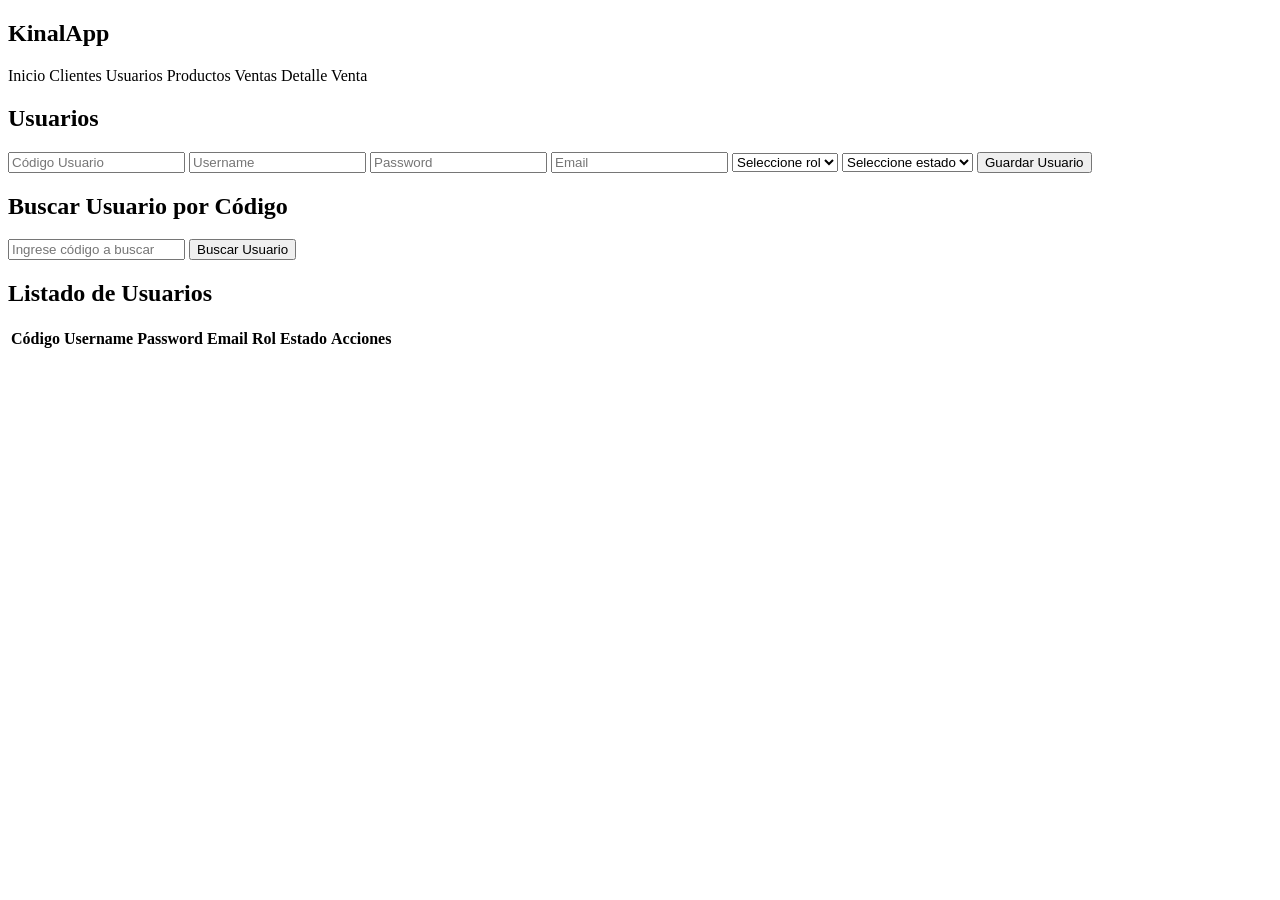
==== src/main/resources/templates/usuarios.html @ 4cee8c9d "Corrige estructura y elimina target del repo" ====
<!DOCTYPE html>
<html lang="es" xmlns:th="http://www.thymeleaf.org">
<head>
    <meta charset="UTF-8">
    <title>Usuarios</title>
    <link rel="stylesheet" th:href="@{/css/styles.css}">
</head>
<body>
<div class="layout">
    <aside class="sidebar">
        <h2>KinalApp</h2>
        <nav>
            <a th:href="@{/}">Inicio</a>
            <a th:href="@{/clientes-view}">Clientes</a>
            <a th:href="@{/usuarios-view}" class="active">Usuarios</a>
            <a th:href="@{/productos-view}">Productos</a>
            <a th:href="@{/ventas-view}">Ventas</a>
            <a th:href="@{/detalleventa-view}">Detalle Venta</a>
        </nav>
    </aside>

    <main class="content">
        <section class="card">
            <h1>Usuarios</h1>

            <form class="form-grid" id="usuarioForm">
                <input type="number" id="codigoUsuario" placeholder="Código Usuario" required>
                <input type="text" id="usernameUsuario" placeholder="Username" required>
                <input type="password" id="passwordUsuario" placeholder="Password" required>
                <input type="email" id="emailUsuario" placeholder="Email" required>

                <select id="rolUsuario" required>
                    <option value="">Seleccione rol</option>
                    <option value="Administrador">Administrador</option>
                    <option value="Vendedor">Vendedor</option>
                    <option value="Supervisor">Supervisor</option>
                </select>

                <select id="estadoUsuario" required>
                    <option value="">Seleccione estado</option>
                    <option value="1">Activo</option>
                    <option value="0">Inactivo</option>
                </select>

                <button type="submit" id="btnGuardarUsuario">Guardar Usuario</button>
            </form>
        </section>

        <section class="card">
            <h2>Buscar Usuario por Código</h2>
            <div class="form-grid">
                <input type="number" id="buscarCodigoUsuario" placeholder="Ingrese código a buscar">
                <button type="button" id="btnBuscarUsuario">Buscar Usuario</button>
            </div>
        </section>

        <section class="card">
            <h2>Listado de Usuarios</h2>
            <table>
                <thead>
                <tr>
                    <th>Código</th>
                    <th>Username</th>
                    <th>Password</th>
                    <th>Email</th>
                    <th>Rol</th>
                    <th>Estado</th>
                    <th>Acciones</th>
                </tr>
                </thead>
                <tbody id="tablaUsuarios"></tbody>
            </table>
        </section>
    </main>
</div>

<script th:src="@{/js/usuarios.js}"></script>
</body>
</html>
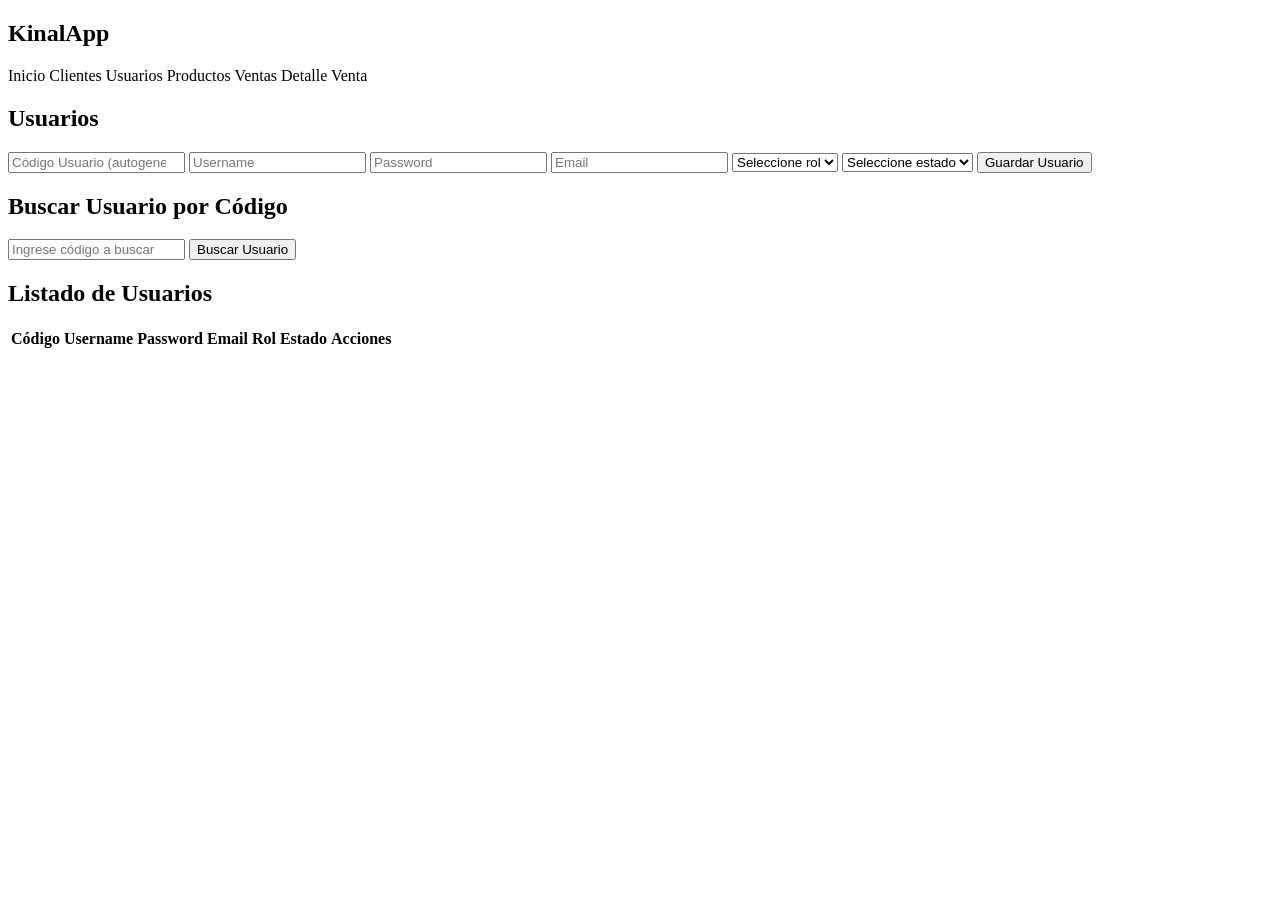
==== commit aa7465ac: "fix: arreglar todo lo de spring security" ====
--- a/src/main/resources/templates/usuarios.html
+++ b/src/main/resources/templates/usuarios.html
@@ -24,16 +24,15 @@
             <h1>Usuarios</h1>
 
             <form class="form-grid" id="usuarioForm">
-                <input type="number" id="codigoUsuario" placeholder="Código Usuario" required>
+                <input type="number" id="codigoUsuario" placeholder="Código Usuario (autogenerado)" readonly>
                 <input type="text" id="usernameUsuario" placeholder="Username" required>
                 <input type="password" id="passwordUsuario" placeholder="Password" required>
                 <input type="email" id="emailUsuario" placeholder="Email" required>
 
                 <select id="rolUsuario" required>
                     <option value="">Seleccione rol</option>
-                    <option value="Administrador">Administrador</option>
-                    <option value="Vendedor">Vendedor</option>
-                    <option value="Supervisor">Supervisor</option>
+                    <option value="ADMIN">ADMIN</option>
+                    <option value="USER">USER</option>
                 </select>
 
                 <select id="estadoUsuario" required>
